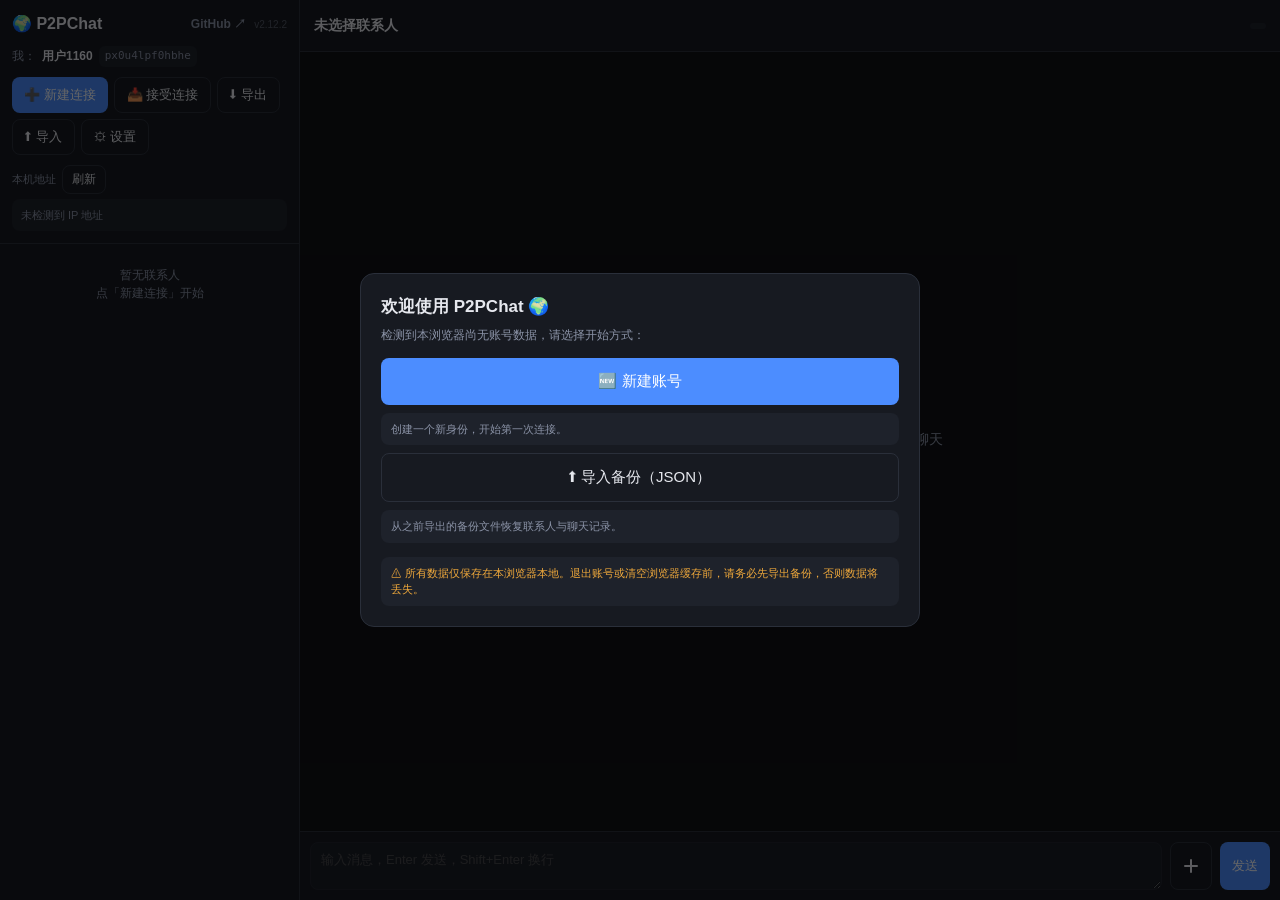
==== index.html @ 0ab2f906 "fix: 图片查看器 PC 端拖动后误关闭 拖动平移后 mouseup 合成 click 冒泡到 overlay 触发 closeImageview， 导致拖完即关。修复：  - ivMoved 标志" ====
﻿<!DOCTYPE html>
<html lang="zh-CN">
<head>
<meta charset="UTF-8">
<meta name="viewport" content="width=device-width, initial-scale=1.0">
<title>P2PChat — IPv6/IPv4 P2P 聊天</title>
  <link rel="stylesheet" href="css/style.css">
</head>
<body>
<div id="app">
  <!-- 侧栏 -->
  <aside id="sidebar">
    <div class="side-head">
      <h1>🌍 P2PChat<a class="gh-link" href="https://github.com/SEEKERSUNG/P2PChat" target="_blank" rel="noopener" title="GitHub 源码仓库">GitHub ↗</a><span class="ver">v2.12.2</span></h1>
      <div class="me">我：<b id="myName">—</b> <span class="pill" id="myId">—</span></div>
      <div class="toolbar">
        <button onclick="startInvite()">➕ 新建连接</button>
        <button class="ghost" onclick="startAccept()">📥 接受连接</button>
        <button class="ghost" onclick="exportJSON()">⬇ 导出</button>
        <button class="ghost" onclick="importJSON()">⬆ 导入</button>
        <button class="ghost" onclick="openSettings()">⚙ 设置</button>
      </div>
      <div class="myip">
        <div class="mi-label">本机地址 <button class="ghost sm" onclick="refreshMyIp()">刷新</button></div>
        <div id="myIpBox" class="mi-box">检测中…</div>
      </div>
    </div>
    <div id="contactList"></div>
  </aside>

  <!-- 主区 -->
  <main id="main">
    <div class="topbar">
      <button class="ghost sm" id="btnBack" onclick="backBtn()" style="display:none">‹</button>
      <div>
        <div class="title" id="topTitle">未选择联系人</div>
        <div class="sub" id="topSub"></div>
      </div>
      <div class="spacer"></div>
      <span class="status" id="topStatus">未连接</span>
      <button class="ghost sm" id="btnReconnect" onclick="quickReconnect()" style="display:none">⚡ 重连</button>
      <button class="ghost sm" id="btnDetail" onclick="openDetail()" style="display:none">详情/编辑</button>
    </div>
    <div id="messages"></div>
    <div class="composer">
      <textarea id="inputMsg" placeholder="输入消息，Enter 发送，Shift+Enter 换行" disabled
        onkeydown="if(event.key==='Enter'&&!event.shiftKey){event.preventDefault();sendMsg()}"></textarea>
      <button class="ghost" id="btnAttach" onclick="toggleAttachMenu(event)" title="发送附件" disabled><svg width="20" height="20" viewBox="0 0 20 20" fill="none" stroke="currentColor" stroke-width="2" stroke-linecap="round"><path d="M10 4v12M4 10h12"/></svg></button>
      <button onclick="sendMsg()">发送</button>
      <div class="attach-pop" id="attachPop">
        <button onclick="pickCamera()"><span>📷</span>拍照</button>
        <button onclick="pickImage()"><span>🖼</span>图片</button>
        <button onclick="pickVideo()"><span>🎬</span>视频</button>
        <button onclick="pickVideoCamera()"><span>🎥</span>录像</button>
        <button onclick="pickFile()"><span>📎</span>文件</button>
      </div>
    </div>
  </main>
</div>

<!-- 连接向导 -->
<div class="overlay" id="dlgConnect">
  <div class="modal">
    <h2 id="dlgTitle">建立连接</h2>
    <div class="desc">基于 WebRTC 端到端加密直连。双方各需复制粘贴一段连接码完成握手。</div>
    <div id="dlgBody"></div>
    <div class="actions">
      <button class="ghost" onclick="cancelConnect()">取消</button>
    </div>
  </div>
</div>

<!-- 联系人详情 -->
<div class="overlay" id="dlgDetail">
  <div class="modal">
    <h2>联系人详情</h2>
    <div class="desc">修改备注与 IP（IP 为识别用，自动重连需重新交换连接码）。</div>
    <div class="field"><label>备注名</label><input id="dName" placeholder="留空则显示对方用户名"></div>
    <div class="row"><label>对方用户名</label><span class="pill" id="dPeer">—</span></div>
    <div class="field"><label>IPv6 / IPv4 地址</label><input id="dIp" placeholder="如 2001:db8::1 或 192.168.1.5"></div>
    <div class="hint" id="dIpInfo" style="margin:-4px 0 8px">当前对端地址：—</div>
    <div class="field"><label>备注</label><textarea id="dNote" rows="3"></textarea></div>
    <div class="row"><label>最后联系</label><span class="pill" id="dSeen">—</span></div>
    <div class="actions">
      <button class="danger" onclick="deleteContact()">删除联系人</button>
      <button class="ghost" onclick="clearHistory()">清空记录</button>
      <button class="ghost" onclick="closeDialog('dlgDetail')">取消</button>
      <button onclick="saveDetail()">保存</button>
    </div>
  </div>
</div>

<!-- 设置 -->
<div class="overlay" id="dlgSettings">
  <div class="modal">
    <h2>设置</h2>
    <div class="field"><label>我的显示名</label><input id="setName"></div>
    <div class="hint">已启用 <b>STUN 辅助</b>（始终开启）：使用国内公共 STUN（小米 / 腾讯 / B站）获取 IPv4 反射地址，并补充 Google STUN 获取 IPv6 反射地址，绕过 Chrome mDNS 混淆。仅在建连阶段联系 STUN，消息仍端到端加密、不经过 STUN。本机真实 IP 被 mDNS 隐藏时，侧栏将显示 STUN 反射的公网地址并标注。</div>
    <div class="hint">Google STUN 用于 IPv6 反射兜底，国内可能不可达；不可达时退回 IPv4，不影响连接。需系统防火墙放行入站 UDP；STUN 仅能获取反射地址，仍需双方在同一局域网或均具公网 IP（不能穿越对称型 NAT）。</div>
    <div class="hint">提示：因 WebRTC 会话信息每次临时生成，已保存联系人无法凭 IP 自动重连，每次重连仍需重新交换一次连接码。</div>
    <div class="actions">
      <button class="danger" onclick="logoutAccount()">退出账号</button>
      <button class="ghost" onclick="closeDialog('dlgSettings')">取消</button>
      <button onclick="saveSettings()">保存</button>
    </div>
  </div>
</div>

<!-- 首次启动引导 -->
<div class="overlay" id="dlgOnboard">
  <div class="modal">
    <h2>欢迎使用 P2PChat 🌍</h2>
    <div class="desc">检测到本浏览器尚无账号数据，请选择开始方式：</div>
    <div style="display:flex;flex-direction:column;gap:8px;margin-top:8px">
      <button onclick="onboardNew()" style="padding:14px;font-size:15px">🆕 新建账号</button>
      <div class="hint" style="margin:0">创建一个新身份，开始第一次连接。</div>
      <button class="ghost" onclick="onboardImport()" style="padding:14px;font-size:15px">⬆ 导入备份（JSON）</button>
      <div class="hint" style="margin:0">从之前导出的备份文件恢复联系人与聊天记录。</div>
    </div>
    <div class="hint" style="margin-top:14px;color:var(--warn)">⚠ 所有数据仅保存在本浏览器本地。退出账号或清空浏览器缓存前，请务必先导出备份，否则数据将丢失。</div>
  </div>
</div>

<!-- 新建账号操作提示 -->
<div class="overlay" id="dlgOnboardTips">
  <div class="modal">
    <h2>快速上手</h2>
    <div class="desc">几条重要提示，可随时跳过。</div>
    <div class="hint"><b>① 建立连接</b>：一方点「新建连接」复制邀请码发给对方，对方点「接受连接」粘贴并回发应答码，邀请方粘贴应答码即连。</div>
    <div class="hint"><b>② 连接方式</b>：需双方在同一局域网或均有公网 IP。已启用 STUN 辅助绕过 Chrome mDNS 限制；本机真实 IP 被隐藏时，侧栏会显示 STUN 反射的公网地址。</div>
    <div class="hint"><b>③ 重连</b>：WebRTC 会话信息每次临时生成，断开后重连需重新交换一次连接码（联系人与记录自动保留）。</div>
    <div class="hint" style="color:var(--warn)"><b>⚠ 数据安全</b>：聊天记录与联系人仅存于本浏览器。退出账号或清空浏览器缓存前，务必先点「⬇ 导出」备份，否则数据将永久丢失。</div>
    <div class="actions">
      <button class="ghost" onclick="closeDialog('dlgOnboardTips')">跳过</button>
      <button onclick="closeDialog('dlgOnboardTips')">开始使用</button>
    </div>
  </div>
</div>

<!-- 退出账号确认 -->
<div class="overlay" id="dlgLogout">
  <div class="modal">
    <h2>退出账号</h2>
    <div class="desc">退出将清除当前账号在本浏览器的全部数据（联系人、聊天记录），不可撤销。请选择：</div>
    <div class="hint" style="color:var(--warn)">⚠ 建议先导出备份，否则数据将永久丢失。</div>
    <div class="actions" style="flex-direction:column;align-items:stretch;gap:8px">
      <button onclick="doLogout(true)">⬇ 导出备份后退出</button>
      <button class="danger" onclick="doLogout(false)">不备份，直接退出</button>
      <button class="ghost" onclick="closeDialog('dlgLogout')">取消</button>
    </div>
  </div>
</div>

<!-- 离开页面确认（移动端列表页按返回键） -->
<div class="overlay" id="dlgExitConfirm">
  <div class="modal">
    <h2>退出 P2PChat？</h2>
    <div class="desc">确定要离开本页面吗？未导出的数据仍保存在本浏览器，下次打开仍在。</div>
    <div class="actions" style="flex-direction:column;align-items:stretch;gap:8px">
      <button class="ghost" onclick="confirmExit(false)">继续使用</button>
      <button class="danger" onclick="confirmExit(true)">退出</button>
    </div>
  </div>
</div>

<input type="file" id="fileInput" accept="application/json,.json" style="display:none">
<input type="file" id="fileSendInput" style="display:none">
<input type="file" accept="image/*" id="scanFileInput" style="display:none">
<input type="file" accept="image/*" id="imageSendInput" style="display:none">
<input type="file" accept="image/*" capture="environment" id="cameraInput" style="display:none">
<input type="file" accept="video/*" id="videoSendInput" style="display:none">
<input type="file" accept="video/*" capture="environment" id="videoCameraInput" style="display:none">

<!-- 二维码展示 -->
<div class="overlay" id="dlgQr">
  <div class="modal">
    <h2 id="qrTitle">二维码</h2>
    <div class="desc">对方可用 P2PChat「扫描二维码」识别，也可截图/保存后发送。点击二维码可放大。</div>
    <div id="qrCanvasBox" class="qr-box"></div>
    <div class="actions">
      <button onclick="closeDialog('dlgQr')">关闭</button>
      <button class="ghost" id="qrLarge">🔍 放大</button>
      <button class="ghost" id="qrSave">💾 保存图片</button>
      <button id="qrShare">📤 分享</button>
    </div>
  </div>
</div>

<!-- 二维码放大查看 -->
<div class="overlay" id="dlgQrLarge">
  <div class="modal qr-large-modal">
    <h2>放大查看</h2>
    <div class="desc">方便远距离扫描或截图保存。</div>
    <div id="qrLargeBox" class="qr-box"></div>
    <div class="actions">
      <button onclick="closeDialog('dlgQrLarge')">关闭</button>
      <button class="ghost" id="qrLargeSave">💾 保存图片</button>
      <button id="qrLargeShare">📤 分享</button>
    </div>
  </div>
</div>

<!-- 二维码扫描 -->
<div class="overlay" id="dlgScan">
  <div class="modal">
    <h2>相机扫码</h2>
    <div class="desc">将二维码对准摄像头自动识别。</div>
    <div class="scan-box">
      <video id="scanVideo" class="scan-video" muted playsinline></video>
      <div class="scan-frame"></div>
      <div id="scanStatus" class="scan-status">正在启动摄像头…</div>
    </div>
    <div class="actions">
      <button onclick="closeScanner()">关闭</button>
    </div>
  </div>
</div>

<!-- 图片查看器（页内放大缩放，v2.12.1） -->
<div class="overlay" id="dlgImageview">
  <div class="iv-stage">
    <img id="ivImg" alt="图片预览">
    <div class="iv-toolbar">
      <button class="ghost sm" onclick="ivZoom(-1)" title="缩小">−</button>
      <button class="ghost sm" onclick="ivReset()" title="重置">重置</button>
      <button class="ghost sm" onclick="ivZoom(1)" title="放大">+</button>
      <button class="ghost sm" onclick="closeImageview()" title="关闭">✕</button>
    </div>
  </div>
</div>

<div class="toast" id="toast"></div>
<script src="lib/qrcode-generator.js"></script>
<script src="lib/jsQR.min.js"></script>
<script src="js/app.js?v=2.12.2"></script>
</body>
</html>
---- css/style.css ----
﻿:root{
    --bg:#0f1115; --panel:#171a21; --panel2:#1e222b; --line:#2a2f3a;
    --txt:#e6e8ee; --mut:#8b93a7; --acc:#4c8dff; --acc2:#2f6fe0;
    --ok:#37d27a; --warn:#f0a93b; --err:#ef5454;
    --bubble-out:#2f6fe0; --bubble-in:#262b36;
  }
  *{box-sizing:border-box}
  html,body{height:100%;margin:0}
  body{
    background:var(--bg);color:var(--txt);
    font-family:"Segoe UI",-apple-system,"Microsoft YaHei",Roboto,Helvetica,Arial,sans-serif;
    font-size:14px;line-height:1.5;overflow:hidden;
  }
  button{font-family:inherit;font-size:13px;cursor:pointer;border:none;border-radius:8px;padding:8px 12px;color:#fff;background:var(--acc);transition:.15s}
  button:hover{background:var(--acc2)}
  button.ghost{background:transparent;color:var(--txt);border:1px solid var(--line)}
  button.ghost:hover{background:var(--panel2)}
  button.danger{background:var(--err)}
  button.sm{padding:5px 9px;font-size:12px}
  input,textarea{font-family:inherit;font-size:13px;background:var(--panel2);color:var(--txt);border:1px solid var(--line);border-radius:8px;padding:8px 10px;outline:none}
  input:focus,textarea:focus{border-color:var(--acc)}
  textarea{resize:vertical}
  ::-webkit-scrollbar{width:10px;height:10px}
  ::-webkit-scrollbar-thumb{background:#333a47;border-radius:6px}
  ::-webkit-scrollbar-track{background:transparent}

  #app{display:flex;height:100vh;width:100vw}

  /* 侧栏 */
  #sidebar{width:300px;min-width:300px;background:var(--panel);border-right:1px solid var(--line);display:flex;flex-direction:column}
  .side-head{padding:12px;border-bottom:1px solid var(--line)}
  .side-head h1{font-size:16px;margin:0 0 10px;display:flex;align-items:center;gap:8px}
  .side-head .me{display:flex;align-items:center;gap:6px;font-size:12px;color:var(--mut)}
  .gh-link{margin-left:auto;font-size:12px;color:var(--mut);text-decoration:none}
.ver{font-size:10px;color:var(--mut);font-weight:400;opacity:.5}
  .gh-link:hover{color:var(--acc)}
  .side-head .me b{color:var(--txt)}
  .toolbar{display:flex;flex-wrap:wrap;gap:6px;margin-top:10px}
  #contactList{flex:1;overflow-y:auto;padding:6px}
  .contact{display:flex;align-items:center;gap:10px;padding:9px 10px;border-radius:8px;cursor:pointer;margin-bottom:2px}
  .contact:hover{background:var(--panel2)}
  .contact.active{background:var(--panel2)}
  .dot{width:9px;height:9px;border-radius:50%;background:var(--mut);flex:none}
  .dot.on{background:var(--ok);box-shadow:0 0 6px var(--ok)}
  .c-main{flex:1;min-width:0}
  .c-name{font-weight:600;white-space:nowrap;overflow:hidden;text-overflow:ellipsis}
  .c-ip{font-size:11px;color:var(--mut);white-space:nowrap;overflow:hidden;text-overflow:ellipsis;font-family:Consolas,monospace}
  .c-time{font-size:10px;color:var(--mut);flex:none}

  /* 主区 */
  #main{flex:1;display:flex;flex-direction:column;min-width:0}
  .topbar{height:52px;border-bottom:1px solid var(--line);display:flex;align-items:center;gap:10px;padding:0 14px;background:var(--panel)}
  .topbar .title{font-weight:600}
  .topbar .sub{font-size:11px;color:var(--mut);font-family:Consolas,monospace}
  .topbar .spacer{flex:1}
  .status{font-size:11px;padding:3px 8px;border-radius:10px;background:var(--panel2);color:var(--mut)}
  .status.connected{color:var(--ok)}
  .status.connecting{color:var(--warn)}
  #messages{flex:1;overflow-y:auto;padding:16px;display:flex;flex-direction:column;gap:8px}
  .msg{max-width:72%;padding:8px 12px;border-radius:12px;word-break:break-word;white-space:pre-wrap}
  .msg.out{align-self:flex-end;background:var(--bubble-out);color:#fff;border-bottom-right-radius:4px}
  .msg.in{align-self:flex-start;background:var(--bubble-in);border-bottom-left-radius:4px}
  .msg .t{font-size:10px;opacity:.7;margin-top:3px}
  .sys{align-self:center;font-size:11px;color:var(--mut);background:var(--panel2);padding:3px 10px;border-radius:10px}
  #empty{flex:1;display:flex;flex-direction:column;align-items:center;justify-content:center;gap:10px;color:var(--mut);text-align:center;padding:20px}
  #empty h2{color:var(--txt);font-weight:600}
  .composer{border-top:1px solid var(--line);padding:10px;display:flex;gap:8px;background:var(--panel);position:relative}
  #inputMsg{flex:1;min-height:42px;max-height:120px}
  #inputMsg:disabled{opacity:.5}
  /* 附件弹出菜单（v2.12.0） */
  .attach-pop{position:absolute;bottom:calc(100% + 6px);right:10px;background:var(--panel2);border:1px solid var(--line);border-radius:10px;padding:6px;display:none;flex-direction:column;gap:2px;z-index:30;min-width:128px;box-shadow:0 4px 16px rgba(0,0,0,.45)}
  .attach-pop.show{display:flex}
  .attach-pop button{background:transparent;color:var(--txt);text-align:left;justify-content:flex-start;gap:8px;border:none;padding:8px 10px}
  .attach-pop button:hover{background:var(--panel)}
  .attach-pop button span{font-size:15px}
  #btnAttach{padding:8px 10px;display:inline-flex;align-items:center;justify-content:center;line-height:1}
  #btnAttach svg{display:block}
  .notconn{padding:18px;margin:14px;border:1px dashed var(--line);border-radius:10px;text-align:center;color:var(--mut)}
  .notconn button{margin:0 4px}

  /* 模态 */
  .overlay{position:fixed;inset:0;background:rgba(0,0,0,.6);display:none;align-items:center;justify-content:center;z-index:50}
  .overlay.show{display:flex}
  .modal{background:var(--panel);border:1px solid var(--line);border-radius:14px;width:560px;max-width:94vw;max-height:90vh;overflow:auto;padding:20px}
  .modal h2{margin:0 0 6px;font-size:17px}
  .modal .desc{color:var(--mut);font-size:12px;margin-bottom:14px}
  .modal .step{font-size:12px;color:var(--acc);font-weight:600;margin-bottom:6px}
  .codebox{width:100%;height:120px;font-family:Consolas,monospace;font-size:11px;word-break:break-all}
  .row{display:flex;gap:8px;align-items:center;margin:10px 0}
  .row label{width:80px;color:var(--mut);font-size:12px;flex:none}
  .row input{flex:1}
  .modal .actions{display:flex;gap:8px;justify-content:flex-end;margin-top:16px}
  .hint{font-size:11px;color:var(--mut);background:var(--panel2);padding:8px 10px;border-radius:8px;margin-top:10px}
  .field{margin:8px 0}
  .field label{display:block;font-size:12px;color:var(--mut);margin-bottom:4px}
  .pill{font-size:11px;color:var(--mut);font-family:Consolas,monospace;background:var(--panel2);padding:2px 6px;border-radius:6px}
  .toast{position:fixed;bottom:20px;left:50%;transform:translateX(-50%);background:var(--ok);color:#fff;padding:9px 18px;border-radius:8px;z-index:99;opacity:0;transition:.3s;pointer-events:none}
  .toast.show{opacity:1}

  /* 生成中 loading */
  .spinner{display:inline-block;width:14px;height:14px;border:2px solid var(--line);border-top-color:var(--acc);border-radius:50%;animation:spin .8s linear infinite;vertical-align:middle}
  @keyframes spin{to{transform:rotate(360deg)}}
  .gen-loading{display:flex;align-items:center;gap:8px;padding:14px 4px;color:var(--mut);font-size:12px}

  /* 未读徽章 */
  .badge{min-width:18px;height:18px;border-radius:9px;background:var(--err);color:#fff;font-size:11px;font-weight:700;display:inline-flex;align-items:center;justify-content:center;padding:0 5px;flex:none;line-height:1}
  /* 文件消息 */
  .msg.file{padding:10px 12px;min-width:200px;max-width:84%}
  .file-card{display:flex;align-items:center;gap:10px}
  .file-card .fi{font-size:20px;flex:none}
  .file-card .fc-info{flex:1;min-width:0}
  .file-card .fn{font-weight:600;font-size:13px;word-break:break-all}
  .file-card .fs{font-size:11px;opacity:.75;margin-top:2px}
  .file-card a{color:#bcdcff}
  .msg.out.file a,.msg.out.file .fs{color:#fff}
  .prog{height:4px;background:rgba(255,255,255,.25);border-radius:2px;margin-top:6px;overflow:hidden}
  .prog>i{display:block;height:100%;width:0;background:#fff;transition:width .15s}

/* 图片消息（内嵌显示） */
.msg.image{padding:6px;background:transparent;max-width:72%}
.msg.image.in{align-self:flex-start}
.msg.image img{max-width:100%;max-height:360px;border-radius:8px;cursor:pointer;display:block}
.msg.image .img-info{font-size:10px;opacity:.7;margin-top:3px;text-align:right}
.msg.image .img-expired{display:flex;align-items:center;justify-content:center;min-height:100px;background:var(--panel2);border-radius:8px;color:var(--mut);font-size:12px}
.read-tag{font-size:10px;color:rgba(255,255,255,.5);margin-left:6px}

/* 视频消息（内嵌播放，v2.12.0） */
.msg.video{padding:6px;background:transparent;max-width:84%}
.msg.video.in{align-self:flex-start}
.msg.video video{max-width:min(72vw,300px);max-height:300px;border-radius:8px;display:block;background:#000}
.msg.video .img-info{font-size:10px;opacity:.7;margin-top:3px;text-align:right}
.msg.video .img-expired{display:flex;align-items:center;justify-content:center;min-height:100px;background:var(--panel2);border-radius:8px;color:var(--mut);font-size:12px}

  /* 移动端响应式 */
  #btnBack{display:none !important}
  .myip{margin-top:10px;font-size:11px}
  .mi-label{color:var(--mut);margin-bottom:5px;display:flex;align-items:center;gap:6px}
  .mi-box{background:var(--panel2);border-radius:8px;padding:8px 9px;min-height:18px}
  .mi-line{font-family:Consolas,monospace;margin:3px 0;word-break:break-all;line-height:1.4}
  .mi-tag{display:inline-block;background:var(--panel);border:1px solid var(--line);border-radius:4px;padding:0 5px;font-size:10px;color:var(--mut);margin-right:6px;vertical-align:middle}
  .mi-empty{color:var(--mut)}
  .mi-note{color:var(--warn);margin-top:5px;font-family:inherit}
  .msg-divider{text-align:center;color:var(--mut);font-size:11px;padding:12px 0 8px;opacity:.7;user-select:none}
  .read-tag.pending{color:var(--warn)}
  @media (max-width:680px){
    #app{flex-direction:column}
    #sidebar{width:100%;min-width:0;height:100%}
    #main{position:fixed;inset:0;width:100%;height:100%;background:var(--bg);transform:translateX(100%);transition:transform .22s ease;z-index:20}
    #app.show-chat #main{transform:translateX(0)}
    #app.show-chat #sidebar{display:none}
    #btnBack{display:inline-block !important;font-size:20px;padding:2px 10px;line-height:1}
    .side-head h1{font-size:15px}
    .toolbar button{padding:7px 10px;font-size:12px}
    .modal{width:100%;border-radius:0}
    .overlay{align-items:flex-end}
    .codebox{height:90px}
    .msg{max-width:84%}
    .topbar{height:48px}
    .topbar .sub{max-width:40vw;overflow:hidden;text-overflow:ellipsis;white-space:nowrap}
  }

  /* 二维码（v2.9.0） */
  .qr-box{display:flex;justify-content:center;padding:12px;background:#fff;border-radius:10px;margin:8px 0}
  .qr-canvas{width:280px;height:280px;cursor:zoom-in;image-rendering:pixelated}
  .qr-large{max-width:88vw;max-height:58vh;width:auto;height:auto;image-rendering:pixelated}
  .qr-large-modal{max-width:94vw}
  .scan-box{position:relative;background:#000;border-radius:10px;overflow:hidden;margin:8px 0}
  .scan-video{width:100%;display:block;max-height:46vh;object-fit:cover}
  .scan-frame{position:absolute;left:50%;top:46%;width:62%;max-width:280px;aspect-ratio:1;transform:translate(-50%,-50%);border:2px solid rgba(255,255,255,.85);border-radius:10px;box-shadow:0 0 0 9999px rgba(0,0,0,.35);pointer-events:none}
  .scan-frame::after{content:'';position:absolute;left:-2px;right:-2px;top:0;height:2px;background:var(--acc);box-shadow:0 0 6px var(--acc);animation:scanline 2.4s ease-in-out infinite}
  @keyframes scanline{0%{top:0}50%{top:100%}100%{top:0}}
  .scan-status{padding:8px;text-align:center;color:var(--mut);font-size:12px;background:#000}
  @media (max-width:680px){
    .qr-canvas{width:240px;height:240px}
  }

  /* 图片查看器（页内放大缩放，v2.12.1） */
  #dlgImageview{background:rgba(0,0,0,.92)}
  .iv-stage{position:relative;display:flex;align-items:center;justify-content:center;max-width:96vw;max-height:96vh}
  #ivImg{max-width:92vw;max-height:88vh;object-fit:contain;transform-origin:center center;transition:transform .1s ease-out;user-select:none;-webkit-user-drag:none;cursor:zoom-in;touch-action:none}
  .iv-toolbar{position:fixed;bottom:18px;left:50%;transform:translateX(-50%);display:flex;gap:6px;background:rgba(0,0,0,.55);padding:6px 8px;border-radius:12px;z-index:60}
  .iv-toolbar button{background:rgba(255,255,255,.14);color:#fff;min-width:38px;font-size:14px}
  .iv-toolbar button:hover{background:rgba(255,255,255,.24)}
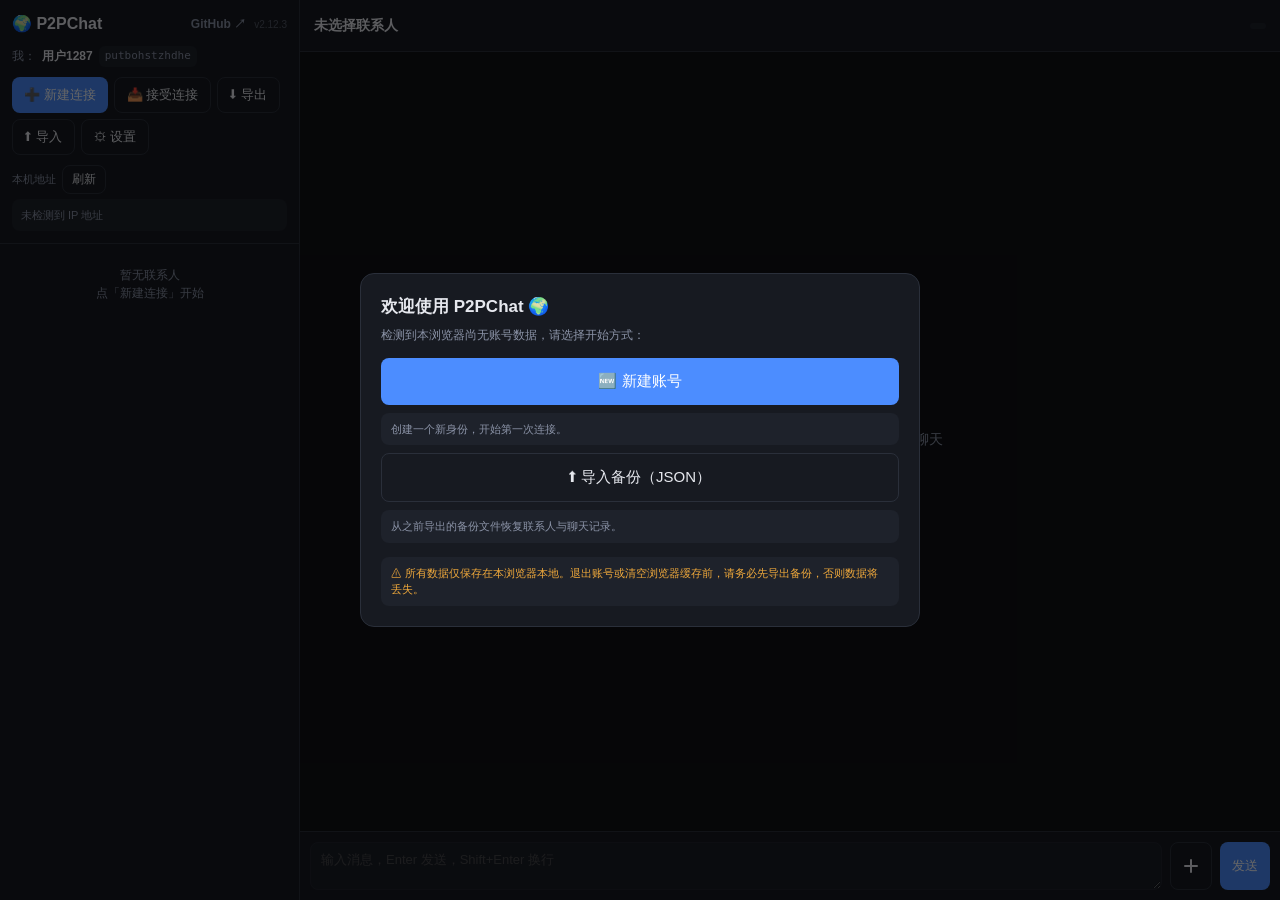
==== commit 6e699f09: "fix: 移动端图片查看器工具栏不显示 + pinch 缩放 - 工具栏弃用 position:fixed（移动端不可靠），改 flex 子项置底；   图片 max-height 88vh→80vh" ====
--- a/index.html
+++ b/index.html
@@ -11,7 +11,7 @@
   <!-- 侧栏 -->
   <aside id="sidebar">
     <div class="side-head">
-      <h1>🌍 P2PChat<a class="gh-link" href="https://github.com/SEEKERSUNG/P2PChat" target="_blank" rel="noopener" title="GitHub 源码仓库">GitHub ↗</a><span class="ver">v2.12.2</span></h1>
+      <h1>🌍 P2PChat<a class="gh-link" href="https://github.com/SEEKERSUNG/P2PChat" target="_blank" rel="noopener" title="GitHub 源码仓库">GitHub ↗</a><span class="ver">v2.12.3</span></h1>
       <div class="me">我：<b id="myName">—</b> <span class="pill" id="myId">—</span></div>
       <div class="toolbar">
         <button onclick="startInvite()">➕ 新建连接</button>
@@ -218,20 +218,18 @@
 
 <!-- 图片查看器（页内放大缩放，v2.12.1） -->
 <div class="overlay" id="dlgImageview">
-  <div class="iv-stage">
-    <img id="ivImg" alt="图片预览">
-    <div class="iv-toolbar">
-      <button class="ghost sm" onclick="ivZoom(-1)" title="缩小">−</button>
-      <button class="ghost sm" onclick="ivReset()" title="重置">重置</button>
-      <button class="ghost sm" onclick="ivZoom(1)" title="放大">+</button>
-      <button class="ghost sm" onclick="closeImageview()" title="关闭">✕</button>
-    </div>
+  <div class="iv-stage"><img id="ivImg" alt="图片预览"></div>
+  <div class="iv-toolbar">
+    <button class="ghost sm" onclick="ivZoom(-1)" title="缩小">−</button>
+    <button class="ghost sm" onclick="ivReset()" title="重置">1:1</button>
+    <button class="ghost sm" onclick="ivZoom(1)" title="放大">+</button>
+    <button class="ghost sm" onclick="closeImageview()" title="关闭">✕</button>
   </div>
 </div>
 
 <div class="toast" id="toast"></div>
 <script src="lib/qrcode-generator.js"></script>
 <script src="lib/jsQR.min.js"></script>
-<script src="js/app.js?v=2.12.2"></script>
+<script src="js/app.js?v=2.12.3"></script>
 </body>
 </html>
--- a/css/style.css
+++ b/css/style.css
@@ -175,9 +175,9 @@
   }
 
   /* 图片查看器（页内放大缩放，v2.12.1） */
-  #dlgImageview{background:rgba(0,0,0,.92)}
-  .iv-stage{position:relative;display:flex;align-items:center;justify-content:center;max-width:96vw;max-height:96vh}
-  #ivImg{max-width:92vw;max-height:88vh;object-fit:contain;transform-origin:center center;transition:transform .1s ease-out;user-select:none;-webkit-user-drag:none;cursor:zoom-in;touch-action:none}
-  .iv-toolbar{position:fixed;bottom:18px;left:50%;transform:translateX(-50%);display:flex;gap:6px;background:rgba(0,0,0,.55);padding:6px 8px;border-radius:12px;z-index:60}
-  .iv-toolbar button{background:rgba(255,255,255,.14);color:#fff;min-width:38px;font-size:14px}
+  #dlgImageview{background:rgba(0,0,0,.92);flex-direction:column;justify-content:center;align-items:center}
+  .iv-stage{flex:1 1 auto;display:flex;align-items:center;justify-content:center;min-height:0;width:100%}
+  #ivImg{max-width:92vw;max-height:80vh;object-fit:contain;transform-origin:center center;transition:transform .1s ease-out;user-select:none;-webkit-user-drag:none;cursor:zoom-in;touch-action:none}
+  .iv-toolbar{flex:none;display:flex;gap:6px;background:rgba(0,0,0,.6);padding:8px 10px;border-radius:14px;margin:0 0 max(14px,env(safe-area-inset-bottom));z-index:60}
+  .iv-toolbar button{background:rgba(255,255,255,.14);color:#fff;min-width:44px;font-size:15px;padding:9px 11px}
   .iv-toolbar button:hover{background:rgba(255,255,255,.24)}
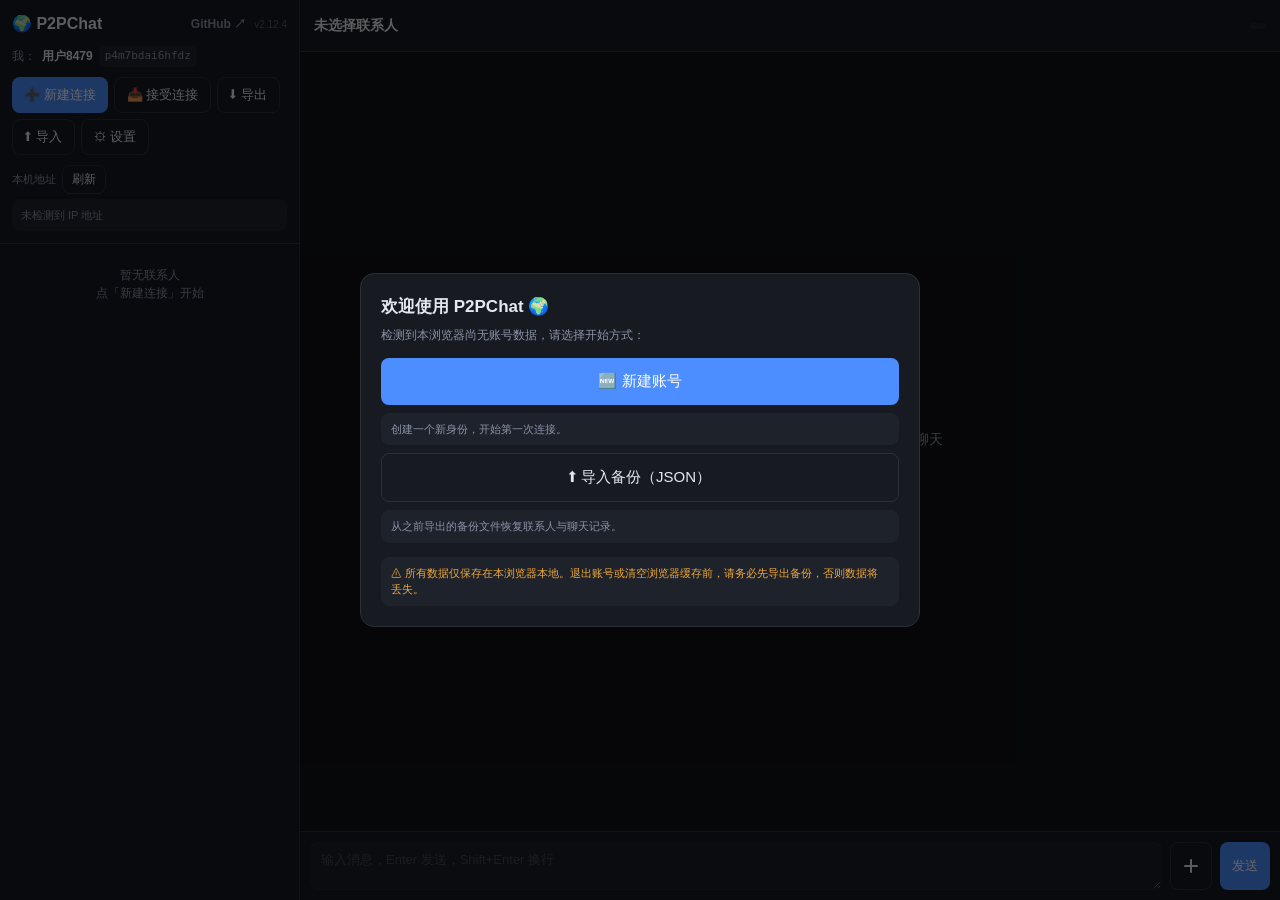
==== commit 25683599: "fix: iOS 点击录像浏览器闪退 iOS Safari 的 input[capture] 直接调起相机录像，Safari 进后台； 叠加已有 WebRTC 连接的内存占用，系统回收后台 Safar" ====
--- a/index.html
+++ b/index.html
@@ -11,7 +11,7 @@
   <!-- 侧栏 -->
   <aside id="sidebar">
     <div class="side-head">
-      <h1>🌍 P2PChat<a class="gh-link" href="https://github.com/SEEKERSUNG/P2PChat" target="_blank" rel="noopener" title="GitHub 源码仓库">GitHub ↗</a><span class="ver">v2.12.3</span></h1>
+      <h1>🌍 P2PChat<a class="gh-link" href="https://github.com/SEEKERSUNG/P2PChat" target="_blank" rel="noopener" title="GitHub 源码仓库">GitHub ↗</a><span class="ver">v2.12.4</span></h1>
       <div class="me">我：<b id="myName">—</b> <span class="pill" id="myId">—</span></div>
       <div class="toolbar">
         <button onclick="startInvite()">➕ 新建连接</button>
@@ -230,6 +230,6 @@
 <div class="toast" id="toast"></div>
 <script src="lib/qrcode-generator.js"></script>
 <script src="lib/jsQR.min.js"></script>
-<script src="js/app.js?v=2.12.3"></script>
+<script src="js/app.js?v=2.12.4"></script>
 </body>
 </html>
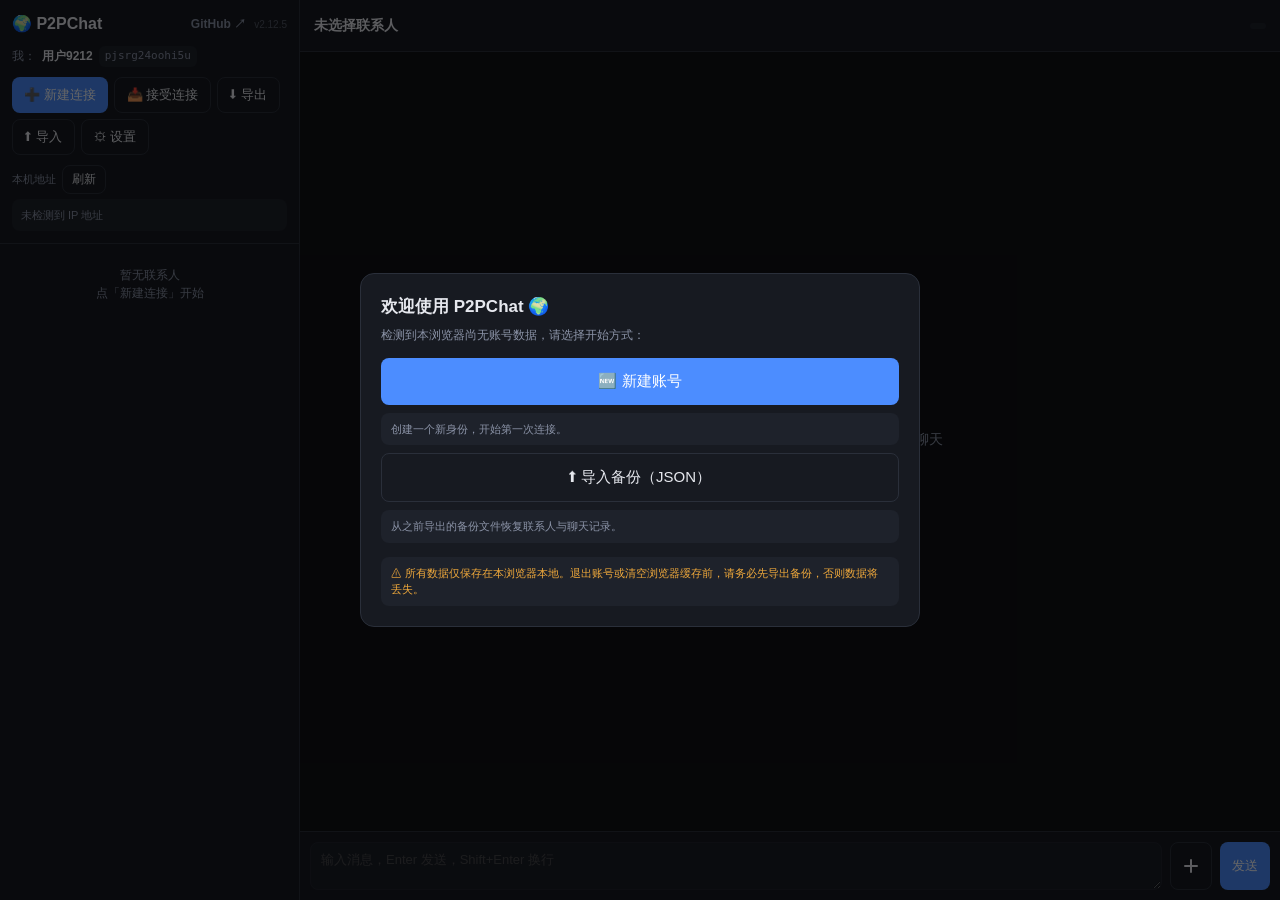
==== commit 44f94c79: "ux: 未连接点「＋」提示离线无法发送附件 未连接时 #btnAttach 不再 disabled，toggleAttachMenu 检测未连接 则 toast 提示并阻止菜单打开（附件需 file " ====
--- a/index.html
+++ b/index.html
@@ -11,7 +11,7 @@
   <!-- 侧栏 -->
   <aside id="sidebar">
     <div class="side-head">
-      <h1>🌍 P2PChat<a class="gh-link" href="https://github.com/SEEKERSUNG/P2PChat" target="_blank" rel="noopener" title="GitHub 源码仓库">GitHub ↗</a><span class="ver">v2.12.4</span></h1>
+      <h1>🌍 P2PChat<a class="gh-link" href="https://github.com/SEEKERSUNG/P2PChat" target="_blank" rel="noopener" title="GitHub 源码仓库">GitHub ↗</a><span class="ver">v2.12.5</span></h1>
       <div class="me">我：<b id="myName">—</b> <span class="pill" id="myId">—</span></div>
       <div class="toolbar">
         <button onclick="startInvite()">➕ 新建连接</button>
@@ -230,6 +230,6 @@
 <div class="toast" id="toast"></div>
 <script src="lib/qrcode-generator.js"></script>
 <script src="lib/jsQR.min.js"></script>
-<script src="js/app.js?v=2.12.4"></script>
+<script src="js/app.js?v=2.12.5"></script>
 </body>
 </html>
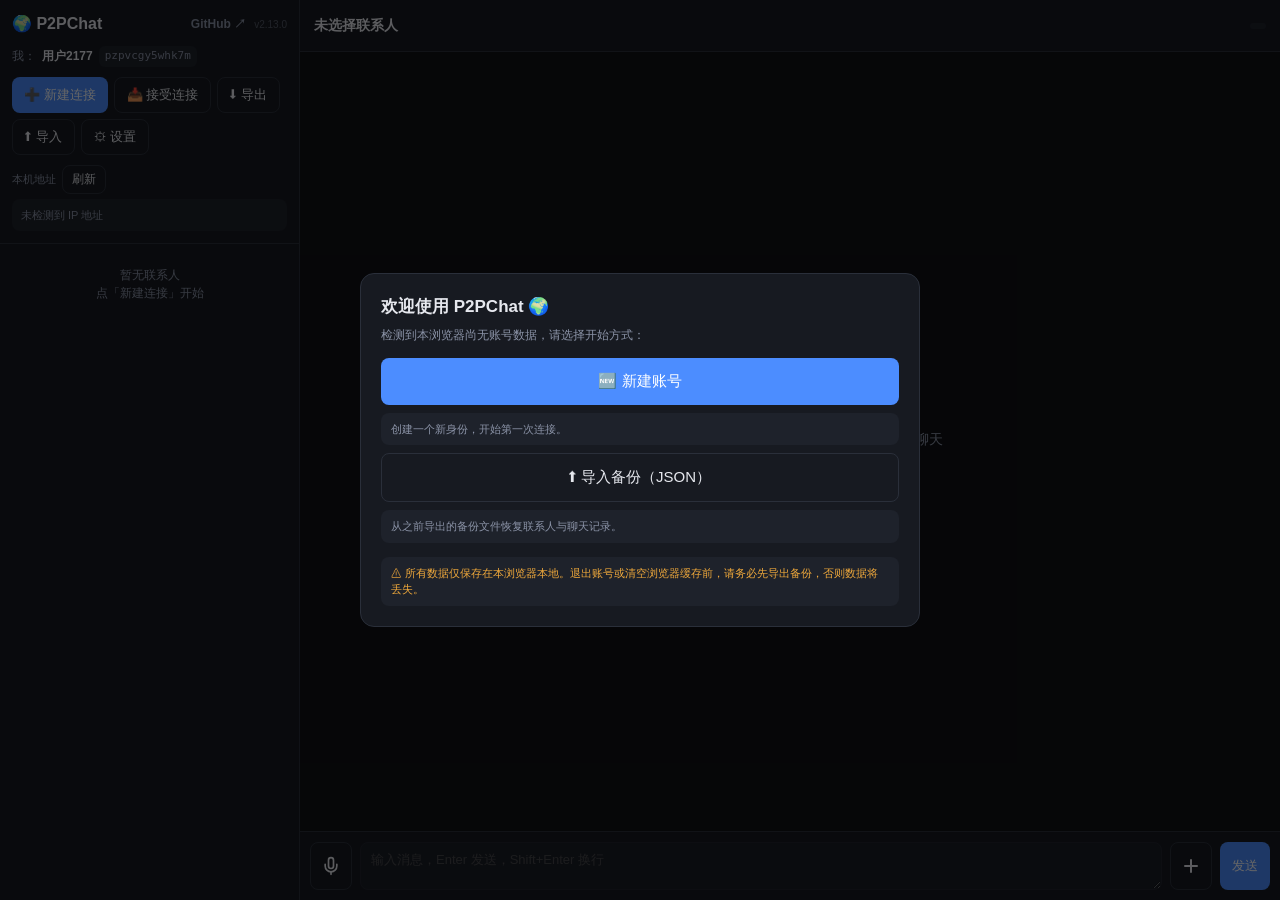
==== commit 28dd3132: "feat: 语音消息（按住录音 + 回放确认 + 内嵌播放） - composer 输入框左侧话筒按钮，按住录音松手结束   (getUserMedia + MediaRecorder)，录音中浮层显" ====
--- a/index.html
+++ b/index.html
@@ -11,7 +11,7 @@
   <!-- 侧栏 -->
   <aside id="sidebar">
     <div class="side-head">
-      <h1>🌍 P2PChat<a class="gh-link" href="https://github.com/SEEKERSUNG/P2PChat" target="_blank" rel="noopener" title="GitHub 源码仓库">GitHub ↗</a><span class="ver">v2.12.5</span></h1>
+      <h1>🌍 P2PChat<a class="gh-link" href="https://github.com/SEEKERSUNG/P2PChat" target="_blank" rel="noopener" title="GitHub 源码仓库">GitHub ↗</a><span class="ver">v2.13.0</span></h1>
       <div class="me">我：<b id="myName">—</b> <span class="pill" id="myId">—</span></div>
       <div class="toolbar">
         <button onclick="startInvite()">➕ 新建连接</button>
@@ -43,6 +43,7 @@
     </div>
     <div id="messages"></div>
     <div class="composer">
+      <button class="ghost" id="btnMic" title="按住录音，松手结束" disabled><svg width="20" height="20" viewBox="0 0 24 24" fill="none" stroke="currentColor" stroke-width="2" stroke-linecap="round" stroke-linejoin="round"><path d="M12 2a3 3 0 0 0-3 3v7a3 3 0 0 0 6 0V5a3 3 0 0 0-3-3z"/><path d="M19 10v2a7 7 0 0 1-14 0v-2"/><line x1="12" y1="19" x2="12" y2="22"/></svg></button>
       <textarea id="inputMsg" placeholder="输入消息，Enter 发送，Shift+Enter 换行" disabled
         onkeydown="if(event.key==='Enter'&&!event.shiftKey){event.preventDefault();sendMsg()}"></textarea>
       <button class="ghost" id="btnAttach" onclick="toggleAttachMenu(event)" title="发送附件" disabled><svg width="20" height="20" viewBox="0 0 20 20" fill="none" stroke="currentColor" stroke-width="2" stroke-linecap="round"><path d="M10 4v12M4 10h12"/></svg></button>
@@ -227,9 +228,27 @@
   </div>
 </div>
 
+<!-- 录音指示器（v2.13.0） -->
+<div class="rec-indicator" id="recIndicator" style="display:none">
+  <span class="rec-dot"></span><span id="recTime">00:00</span><span class="rec-hint">松手结束</span>
+</div>
+
+<!-- 录音确认弹窗（v2.13.0） -->
+<div class="overlay" id="dlgAudioConfirm">
+  <div class="modal">
+    <h2>语音消息</h2>
+    <div class="desc">回放确认后发送，或取消丢弃。</div>
+    <audio id="recPreview" controls style="width:100%"></audio>
+    <div class="actions">
+      <button class="danger" onclick="cancelRecordedAudio()">取消</button>
+      <button onclick="sendRecordedAudio()">发送</button>
+    </div>
+  </div>
+</div>
+
 <div class="toast" id="toast"></div>
 <script src="lib/qrcode-generator.js"></script>
 <script src="lib/jsQR.min.js"></script>
-<script src="js/app.js?v=2.12.5"></script>
+<script src="js/app.js?v=2.13.0"></script>
 </body>
 </html>
--- a/css/style.css
+++ b/css/style.css
@@ -75,6 +75,8 @@
   .attach-pop button span{font-size:15px}
   #btnAttach{padding:8px 10px;display:inline-flex;align-items:center;justify-content:center;line-height:1}
   #btnAttach svg{display:block}
+  #btnMic{padding:8px 10px;display:inline-flex;align-items:center;justify-content:center;line-height:1;flex:none}
+  #btnMic svg{display:block}
   .notconn{padding:18px;margin:14px;border:1px dashed var(--line);border-radius:10px;text-align:center;color:var(--mut)}
   .notconn button{margin:0 4px}
 
@@ -131,6 +133,13 @@
 .msg.video .img-info{font-size:10px;opacity:.7;margin-top:3px;text-align:right}
 .msg.video .img-expired{display:flex;align-items:center;justify-content:center;min-height:100px;background:var(--panel2);border-radius:8px;color:var(--mut);font-size:12px}
 
+/* 语音消息（内嵌播放器，v2.13.0） */
+.msg.audio{padding:6px;background:transparent;max-width:84%}
+.msg.audio.in{align-self:flex-start}
+.msg.audio audio{width:240px;max-width:220px;height:38px;border-radius:8px;display:block}
+.msg.audio .img-info{font-size:10px;opacity:.7;margin-top:3px;text-align:right}
+.msg.audio .img-expired{display:flex;align-items:center;justify-content:center;min-height:40px;background:var(--panel2);border-radius:8px;color:var(--mut);font-size:12px}
+
   /* 移动端响应式 */
   #btnBack{display:none !important}
   .myip{margin-top:10px;font-size:11px}
@@ -180,4 +189,11 @@
   #ivImg{max-width:92vw;max-height:80vh;object-fit:contain;transform-origin:center center;transition:transform .1s ease-out;user-select:none;-webkit-user-drag:none;cursor:zoom-in;touch-action:none}
   .iv-toolbar{flex:none;display:flex;gap:6px;background:rgba(0,0,0,.6);padding:8px 10px;border-radius:14px;margin:0 0 max(14px,env(safe-area-inset-bottom));z-index:60}
   .iv-toolbar button{background:rgba(255,255,255,.14);color:#fff;min-width:44px;font-size:15px;padding:9px 11px}
-  .iv-toolbar button:hover{background:rgba(255,255,255,.24)}+  .iv-toolbar button:hover{background:rgba(255,255,255,.24)}
+
+  /* 录音指示器（v2.13.0） */
+  .rec-indicator{position:fixed;left:50%;bottom:84px;transform:translateX(-50%);background:rgba(0,0,0,.82);color:#fff;padding:9px 18px;border-radius:22px;display:flex;align-items:center;gap:9px;z-index:70;font-size:13px;box-shadow:0 4px 16px rgba(0,0,0,.4)}
+  .rec-dot{width:10px;height:10px;border-radius:50%;background:var(--err);animation:recpulse 1s ease-in-out infinite;flex:none}
+  @keyframes recpulse{0%,100%{opacity:1}50%{opacity:.25}}
+  .rec-hint{font-size:11px;opacity:.7}
+  #recPreview{margin:6px 0}
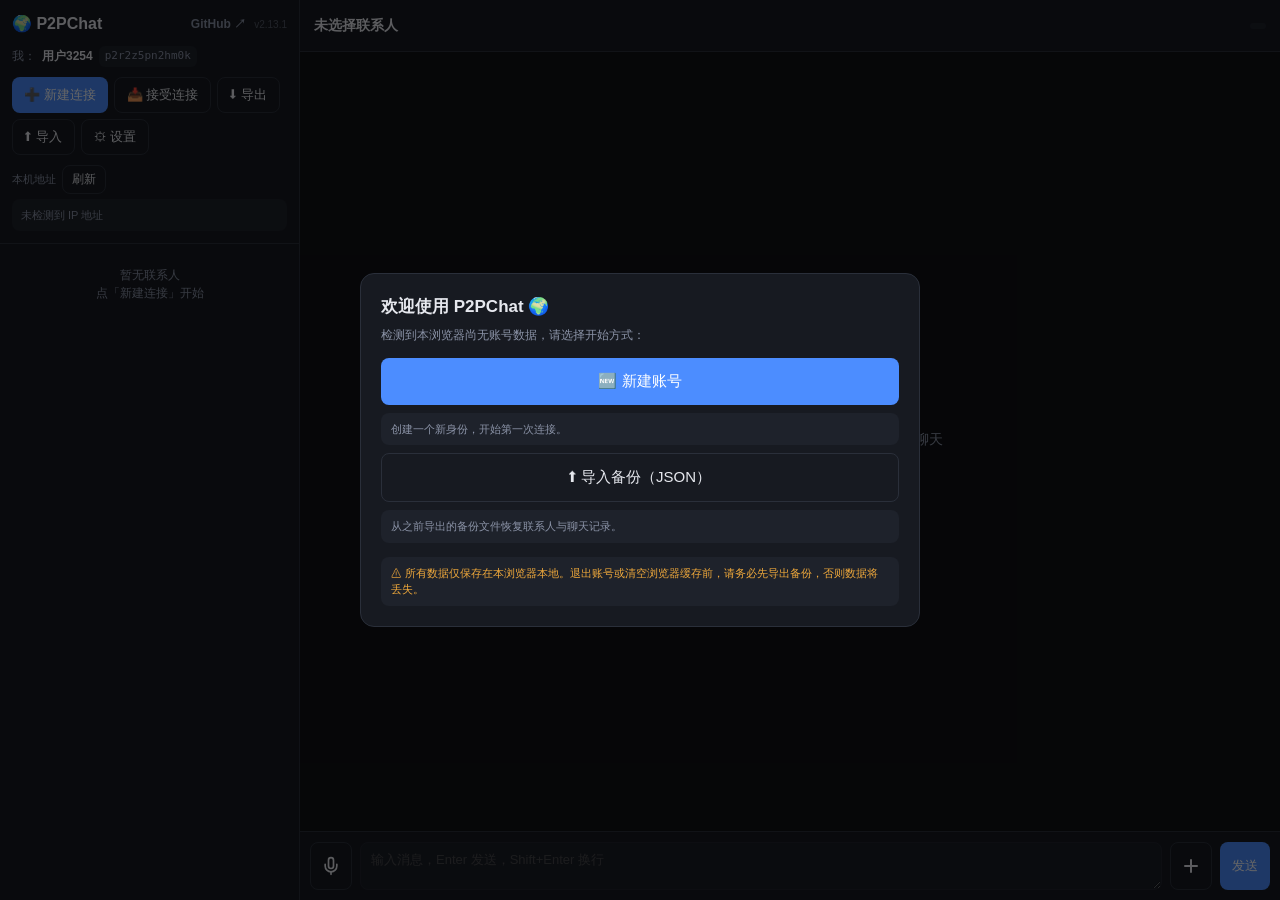
==== commit 4bb2a5e2: "ux: 优化 PC 录音权限体验 - 缓存 MediaStream 复用：松手 10s 内再按住直接录音，免重新   getUserMedia 申请权限（scheduleRecRelease 延迟释放" ====
--- a/index.html
+++ b/index.html
@@ -11,7 +11,7 @@
   <!-- 侧栏 -->
   <aside id="sidebar">
     <div class="side-head">
-      <h1>🌍 P2PChat<a class="gh-link" href="https://github.com/SEEKERSUNG/P2PChat" target="_blank" rel="noopener" title="GitHub 源码仓库">GitHub ↗</a><span class="ver">v2.13.0</span></h1>
+      <h1>🌍 P2PChat<a class="gh-link" href="https://github.com/SEEKERSUNG/P2PChat" target="_blank" rel="noopener" title="GitHub 源码仓库">GitHub ↗</a><span class="ver">v2.13.1</span></h1>
       <div class="me">我：<b id="myName">—</b> <span class="pill" id="myId">—</span></div>
       <div class="toolbar">
         <button onclick="startInvite()">➕ 新建连接</button>
@@ -249,6 +249,6 @@
 <div class="toast" id="toast"></div>
 <script src="lib/qrcode-generator.js"></script>
 <script src="lib/jsQR.min.js"></script>
-<script src="js/app.js?v=2.13.0"></script>
+<script src="js/app.js?v=2.13.1"></script>
 </body>
 </html>
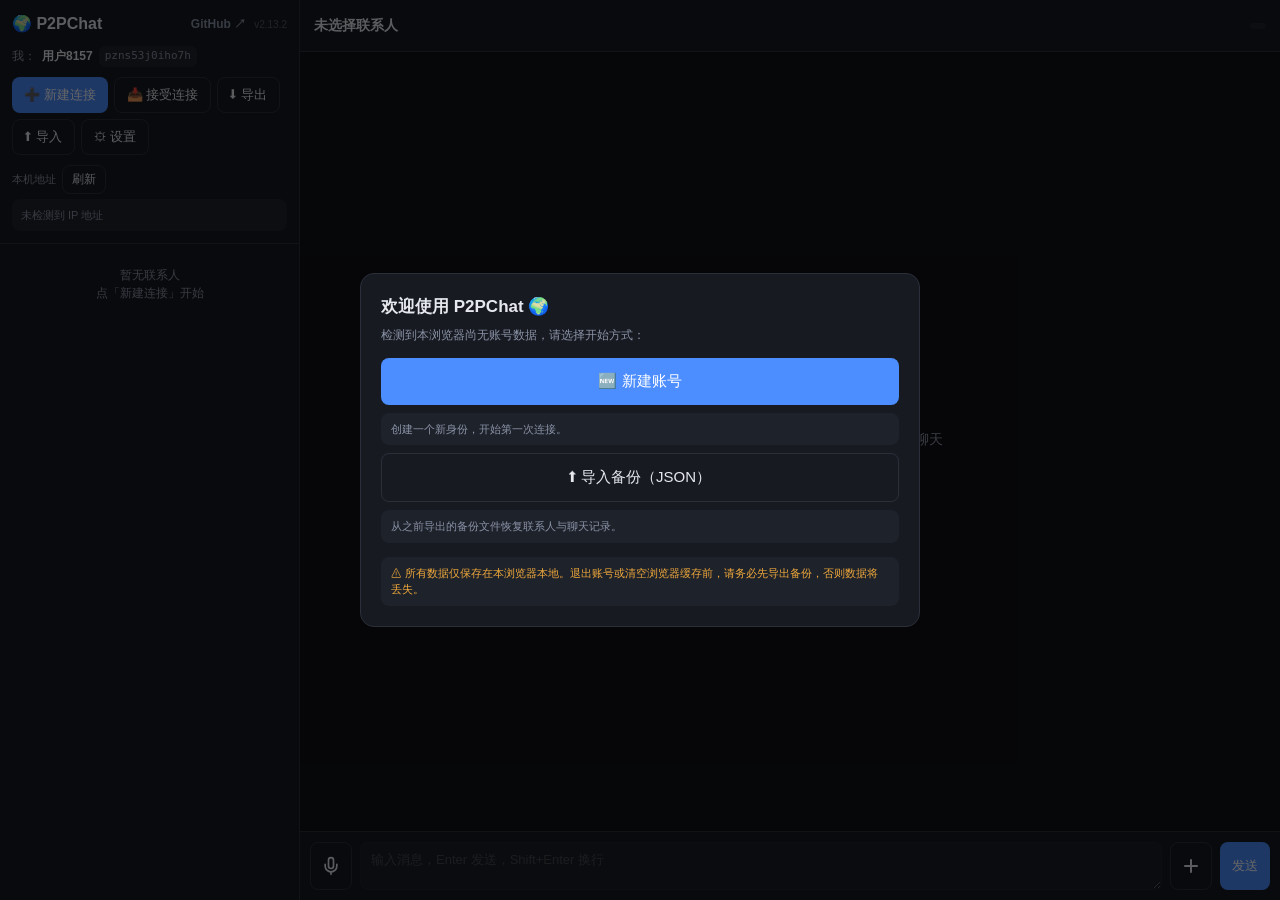
==== commit 91552384: "fix: 移动端录音指示/iOS崩溃/语音气泡展示 1. 移动端按住录音立即显示指示器（"准备中…"→计时），    权限申请阶段也有反馈（原来首次无提示） 2. 语音气泡改自定义播放器：圆形播放钮 " ====
--- a/index.html
+++ b/index.html
@@ -11,7 +11,7 @@
   <!-- 侧栏 -->
   <aside id="sidebar">
     <div class="side-head">
-      <h1>🌍 P2PChat<a class="gh-link" href="https://github.com/SEEKERSUNG/P2PChat" target="_blank" rel="noopener" title="GitHub 源码仓库">GitHub ↗</a><span class="ver">v2.13.1</span></h1>
+      <h1>🌍 P2PChat<a class="gh-link" href="https://github.com/SEEKERSUNG/P2PChat" target="_blank" rel="noopener" title="GitHub 源码仓库">GitHub ↗</a><span class="ver">v2.13.2</span></h1>
       <div class="me">我：<b id="myName">—</b> <span class="pill" id="myId">—</span></div>
       <div class="toolbar">
         <button onclick="startInvite()">➕ 新建连接</button>
@@ -249,6 +249,6 @@
 <div class="toast" id="toast"></div>
 <script src="lib/qrcode-generator.js"></script>
 <script src="lib/jsQR.min.js"></script>
-<script src="js/app.js?v=2.13.1"></script>
+<script src="js/app.js?v=2.13.2"></script>
 </body>
 </html>
--- a/css/style.css
+++ b/css/style.css
@@ -133,12 +133,18 @@
 .msg.video .img-info{font-size:10px;opacity:.7;margin-top:3px;text-align:right}
 .msg.video .img-expired{display:flex;align-items:center;justify-content:center;min-height:100px;background:var(--panel2);border-radius:8px;color:var(--mut);font-size:12px}
 
-/* 语音消息（内嵌播放器，v2.13.0） */
+/* 语音消息（自定义播放器气泡，v2.13.0；v2.13.2 优化展示） */
 .msg.audio{padding:6px;background:transparent;max-width:84%}
 .msg.audio.in{align-self:flex-start}
-.msg.audio audio{width:240px;max-width:220px;height:38px;border-radius:8px;display:block}
+.aud-msg{display:flex;align-items:center;gap:8px;min-width:190px;padding:7px 10px;border-radius:16px;background:var(--panel2)}
+.msg.out .aud-msg{background:rgba(255,255,255,.16)}
+.aud-play{flex:none;width:30px;height:30px;border-radius:50%;background:var(--acc);color:#fff;font-size:12px;padding:0;display:flex;align-items:center;justify-content:center;line-height:1}
+.aud-play:hover{background:var(--acc2)}
+.aud-track{flex:1;height:4px;background:rgba(255,255,255,.22);border-radius:2px;overflow:hidden;cursor:pointer;min-width:84px}
+.aud-fill{height:100%;width:0;background:#fff;border-radius:2px;transition:width .1s linear}
+.aud-dur{flex:none;font-size:11px;opacity:.85;font-family:Consolas,monospace;min-width:26px;text-align:right}
+.aud-expired{color:var(--mut);font-size:12px}
 .msg.audio .img-info{font-size:10px;opacity:.7;margin-top:3px;text-align:right}
-.msg.audio .img-expired{display:flex;align-items:center;justify-content:center;min-height:40px;background:var(--panel2);border-radius:8px;color:var(--mut);font-size:12px}
 
   /* 移动端响应式 */
   #btnBack{display:none !important}
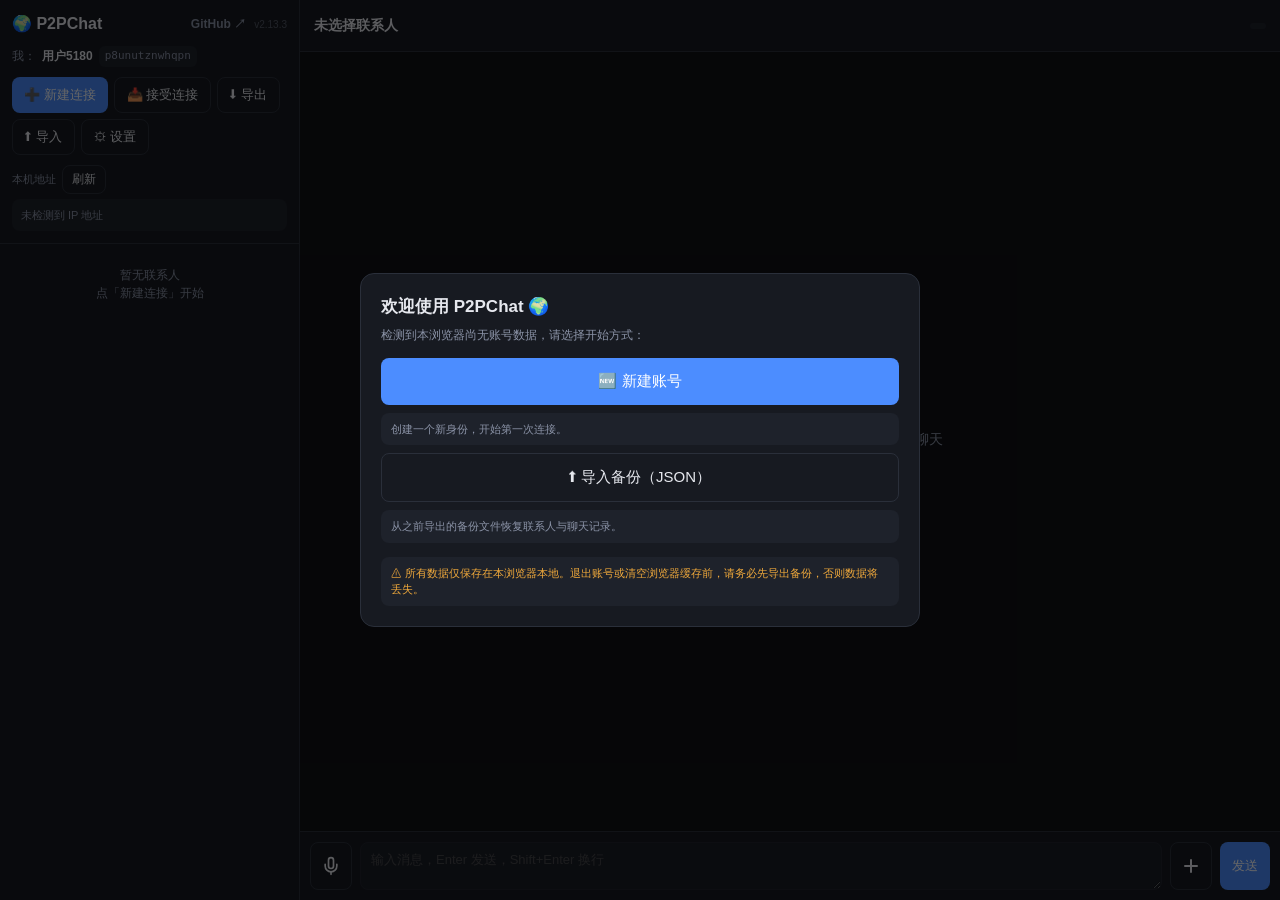
==== commit 6ec43c7d: "fix: iOS录音崩溃保底禁用 + Edge回放格式错误 - iOS MediaRecorder 录音进程级崩溃无法兜底，检测 iOS 后禁用   并提示改用 Edge/Chrome 或电脑端 - " ====
--- a/index.html
+++ b/index.html
@@ -11,7 +11,7 @@
   <!-- 侧栏 -->
   <aside id="sidebar">
     <div class="side-head">
-      <h1>🌍 P2PChat<a class="gh-link" href="https://github.com/SEEKERSUNG/P2PChat" target="_blank" rel="noopener" title="GitHub 源码仓库">GitHub ↗</a><span class="ver">v2.13.2</span></h1>
+      <h1>🌍 P2PChat<a class="gh-link" href="https://github.com/SEEKERSUNG/P2PChat" target="_blank" rel="noopener" title="GitHub 源码仓库">GitHub ↗</a><span class="ver">v2.13.3</span></h1>
       <div class="me">我：<b id="myName">—</b> <span class="pill" id="myId">—</span></div>
       <div class="toolbar">
         <button onclick="startInvite()">➕ 新建连接</button>
@@ -249,6 +249,6 @@
 <div class="toast" id="toast"></div>
 <script src="lib/qrcode-generator.js"></script>
 <script src="lib/jsQR.min.js"></script>
-<script src="js/app.js?v=2.13.2"></script>
+<script src="js/app.js?v=2.13.3"></script>
 </body>
 </html>
